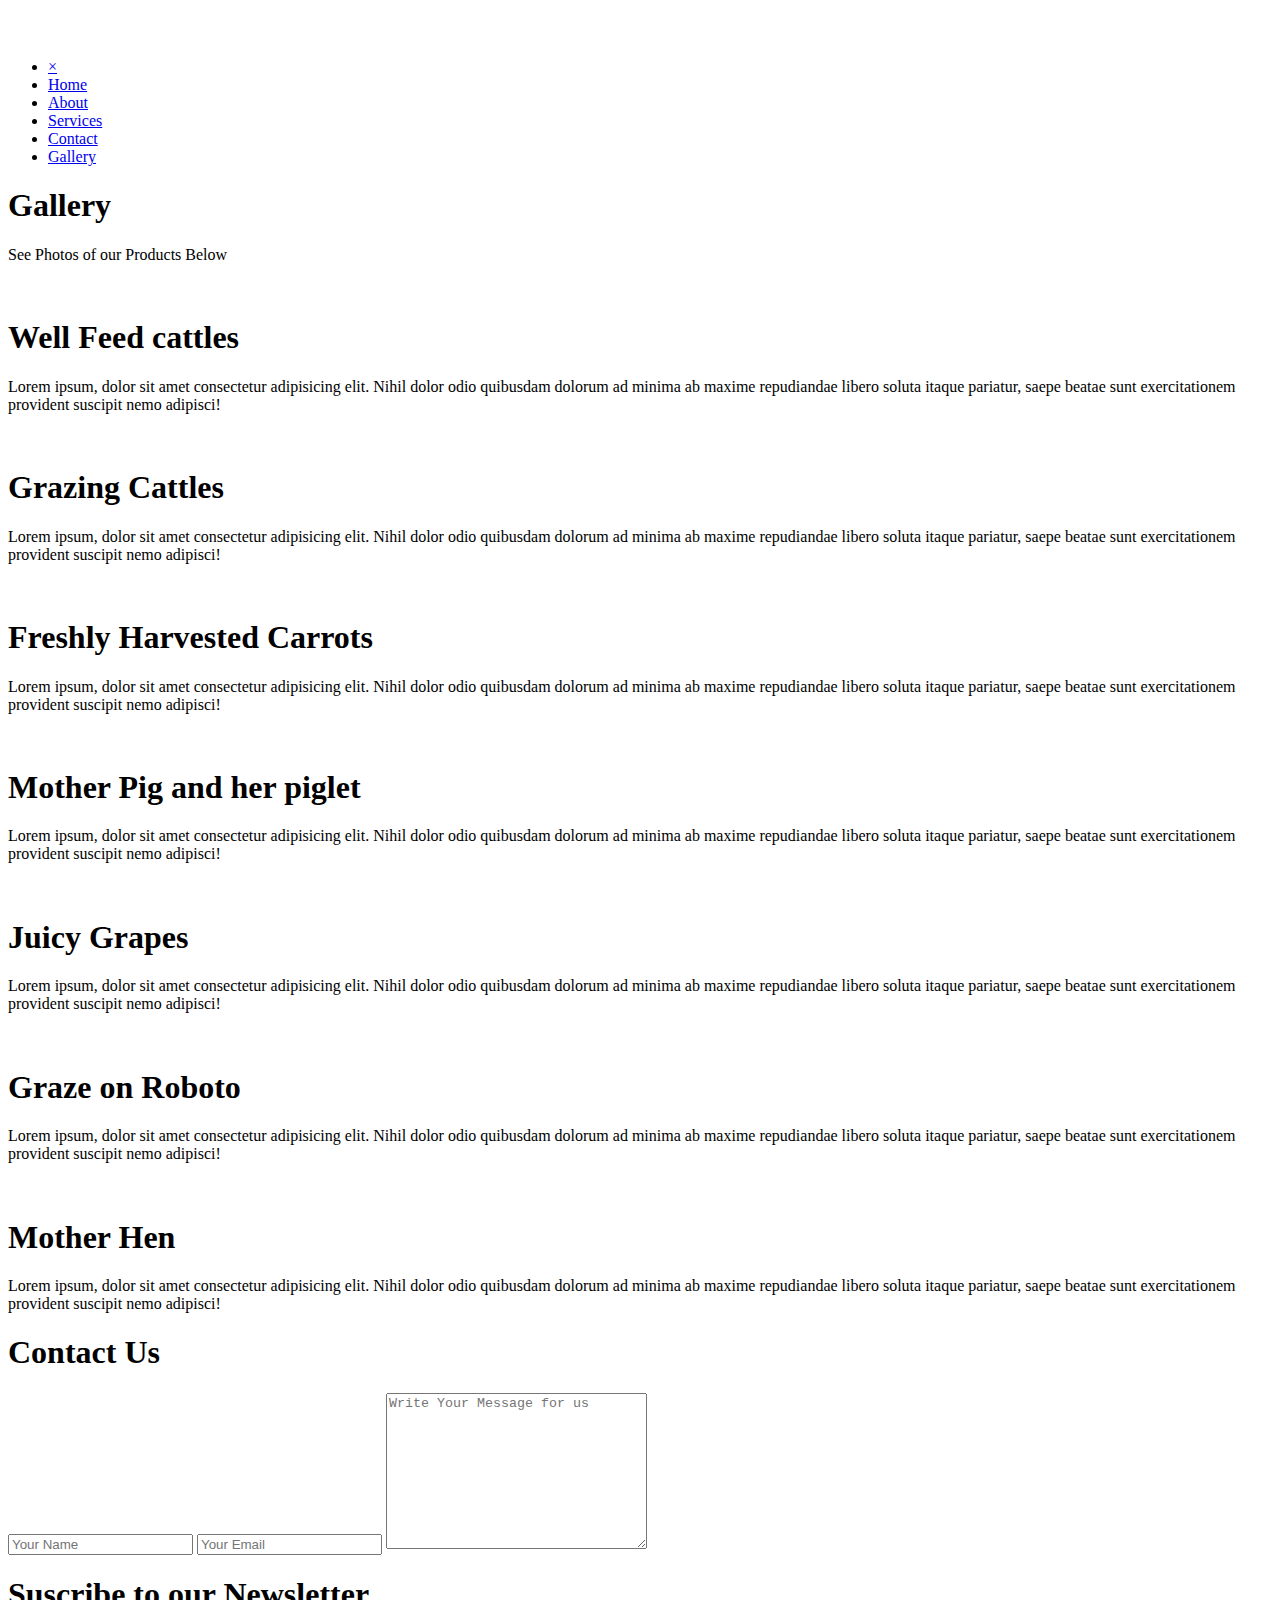
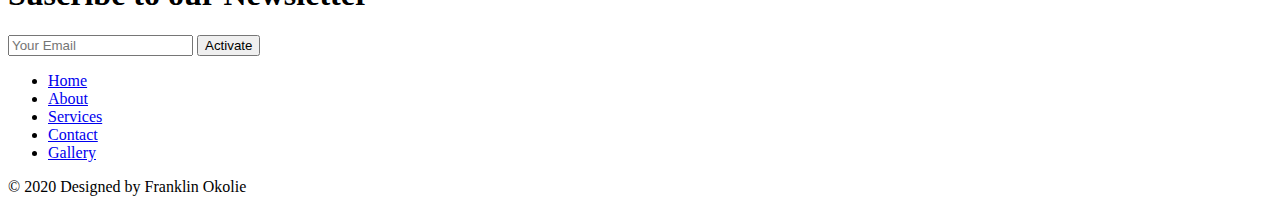
==== gallery.html @ 72e72c64 "Changed the url of contact" ====
<!DOCTYPE html>
<html lang="en">
<head>
    <meta charset="UTF-8">
    <meta name="viewport" content="width=device-width, initial-scale=1.0">
    <title>Hebro Gallery</title>
    <link rel="stylesheet" href="CSS/all.min.css">
    <link rel="stylesheet" href="CSS/style.css">
</head>
<body>
    <header>

        <!-- Mobile Navigation -->
        <nav class="nav" id="gall-nav">
          <a href="#" id="menu-icon">
            <svg width="30" height="30">
              <path d="M0,5 30,5" stroke="#fff" stroke-width="5"/>
              <path d="M0,14 30,14" stroke="#fff" stroke-width="5"/>
              <path d="M0,23 30,23" stroke="#fff" stroke-width="5"/>
          </svg>
          </a>
          <ul class="menu-list" id="menu-list">
            <li id="cancel"><a href="#">&times;</a></li>
    
            <li><a href="index.html"><span><i class="fas fa-home"></i></span> Home</a></li>
    
            <li><a href="index.html"> <span><i class="fas fa-address-card"></i></span>About</a>
            </li>
    
            <li><a href="index.html"><span><i class="fab fa-servicestack"></i></span>Services</a>
            </li>
    
            <li><a href="#contact"> <span><i class="fas fa-address-book"></i></span>Contact</a></li>
    
            <li><a href="gallery.html"><span><i class="fas fa-photo-video"></i></span>Gallery</a></li>
          </ul>
        </nav>
    
      </header>

      <div class="head">
          <h1>Gallery</h1>
          <p>See Photos of our Products Below</p>
      </div>

      <div class="container">
          <div class="card">
              <img src="images/cow3hebro.jpg" alt="" height=auto width= 100%>
              <h1>Well Feed cattles</h1>
              <p>Lorem ipsum, dolor sit amet consectetur adipisicing elit. Nihil dolor odio quibusdam dolorum ad minima ab maxime repudiandae libero soluta itaque pariatur, saepe beatae sunt exercitationem provident suscipit nemo adipisci!</p>
          </div>

          <div class="card">
            <img src="images/cowhebro.jpg" alt="" height=auto width= 100%>
            <h1>Grazing Cattles</h1>
            <p>Lorem ipsum, dolor sit amet consectetur adipisicing elit. Nihil dolor odio quibusdam dolorum ad minima ab maxime repudiandae libero soluta itaque pariatur, saepe beatae sunt exercitationem provident suscipit nemo adipisci!</p>
        </div>

        <div class="card">
            <img src="images/carrothebro.jpg" alt="" height=auto width= 100%>
            <h1>Freshly Harvested Carrots</h1>
            <p>Lorem ipsum, dolor sit amet consectetur adipisicing elit. Nihil dolor odio quibusdam dolorum ad minima ab maxime repudiandae libero soluta itaque pariatur, saepe beatae sunt exercitationem provident suscipit nemo adipisci!</p>
        </div>

        <div class="card">
            <img src="images/pigshebro.jpg" alt="" height=auto width= 100%>
            <h1>Mother Pig and her piglet</h1>
            <p>Lorem ipsum, dolor sit amet consectetur adipisicing elit. Nihil dolor odio quibusdam dolorum ad minima ab maxime repudiandae libero soluta itaque pariatur, saepe beatae sunt exercitationem provident suscipit nemo adipisci!</p>
        </div>

        <div class="card">
            <img src="images/grapehebro.jpg" alt="" height=auto width= 100%>
            <h1>Juicy Grapes</h1>
            <p>Lorem ipsum, dolor sit amet consectetur adipisicing elit. Nihil dolor odio quibusdam dolorum ad minima ab maxime repudiandae libero soluta itaque pariatur, saepe beatae sunt exercitationem provident suscipit nemo adipisci!</p>
        </div>

        <div class="card">
            <img src="images/cow2hebro.jpg" alt="" height=auto width= 100%>
            <h1>Graze on Roboto</h1>
            <p>Lorem ipsum, dolor sit amet consectetur adipisicing elit. Nihil dolor odio quibusdam dolorum ad minima ab maxime repudiandae libero soluta itaque pariatur, saepe beatae sunt exercitationem provident suscipit nemo adipisci!</p>
        </div>

        <div class="card">
            <img src="images/henhebro.jpg" alt="" height=auto width= 100%>
            <h1>Mother Hen</h1>
            <p>Lorem ipsum, dolor sit amet consectetur adipisicing elit. Nihil dolor odio quibusdam dolorum ad minima ab maxime repudiandae libero soluta itaque pariatur, saepe beatae sunt exercitationem provident suscipit nemo adipisci!</p>
        </div>
      </div>

      <section id="contact">
        <h1>Contact Us <span><i class="fas fa-address-book"></i></span> </h1>
        <form >
          <input type="text" placeholder="Your Name">
          <input type="text" placeholder="Your Email">
          <textarea cols="30" rows="10"
          placeholder="Write Your Message for us"></textarea>
        </form>
      
        <div id="newsletter">
          <h1>Suscribe to our Newsletter</h1>
          <input type="text" placeholder="Your Email">
          <button class="btn">Activate</button>
        </div>
      
      </section>
      
       <!-- Section E footer-->
      
       <footer>
         <ul>
           <li><a href="index.html">Home</a></li>
           <li><a href="#aboutus">About</a> </li>
           <li><a href="#services">Services</a></li>
           <li><a href="#contact">Contact</a></li>
           <li><a href="gallery.html">Gallery</a></li>
         </ul>
         <p>&copy; 2020 Designed by Franklin Okolie</p>
       </footer>
      
      
      


      <script src="main.js"></script>
</body>
</html>
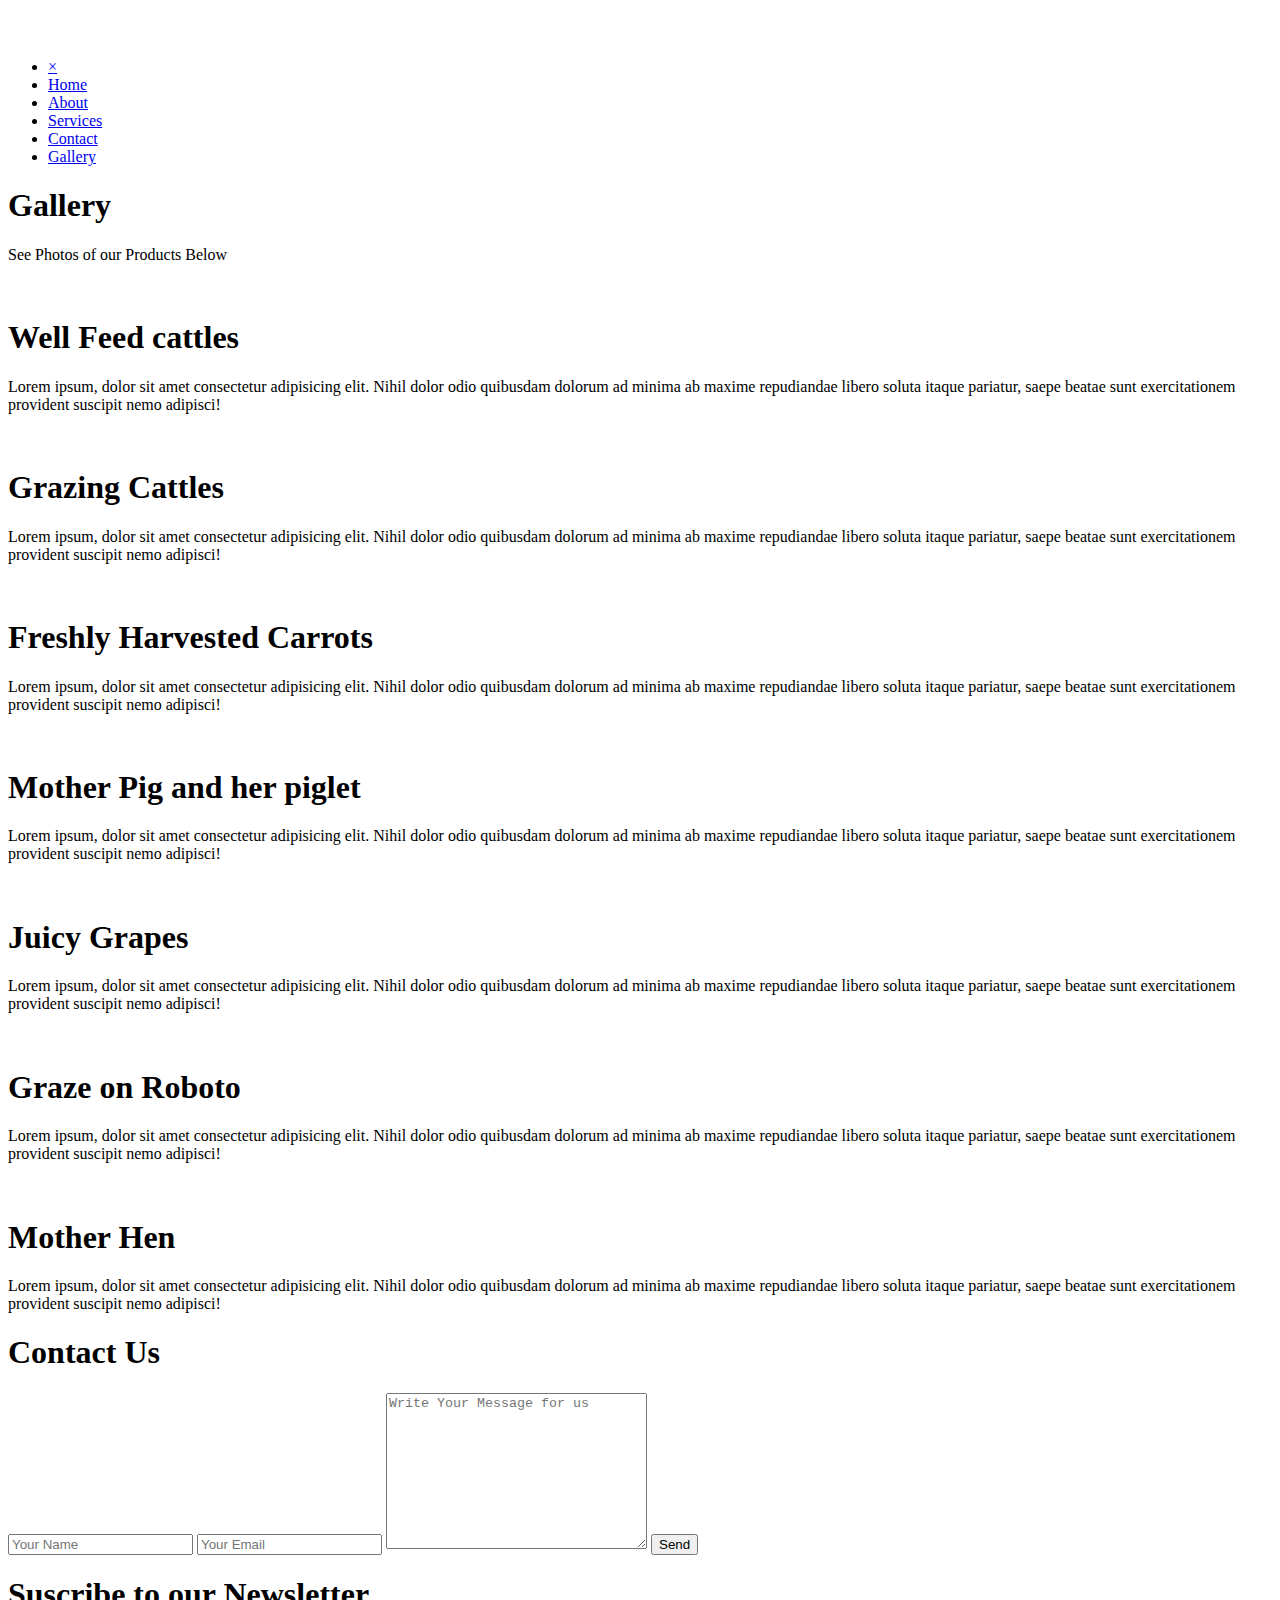
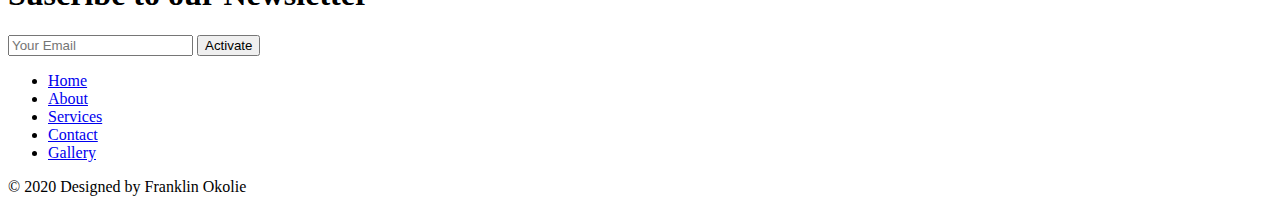
==== commit 02b1885e: "Added Send Button" ====
--- a/gallery.html
+++ b/gallery.html
@@ -22,12 +22,12 @@
           <ul class="menu-list" id="menu-list">
             <li id="cancel"><a href="#">&times;</a></li>
     
-            <li><a href="index.html"><span><i class="fas fa-home"></i></span> Home</a></li>
+            <li><a href="index.html" ><span><i class="fas fa-home"></i></span> Home</a></li>
     
             <li><a href="index.html"> <span><i class="fas fa-address-card"></i></span>About</a>
             </li>
     
-            <li><a href="index.html"><span><i class="fab fa-servicestack"></i></span>Services</a>
+            <li><a href="index.html" ><span><i class="fab fa-servicestack"></i></span>Services</a>
             </li>
     
             <li><a href="#contact"> <span><i class="fas fa-address-book"></i></span>Contact</a></li>
@@ -94,6 +94,7 @@
           <input type="text" placeholder="Your Email">
           <textarea cols="30" rows="10"
           placeholder="Write Your Message for us"></textarea>
+          <button class="btn">Send</button>
         </form>
       
         <div id="newsletter">
